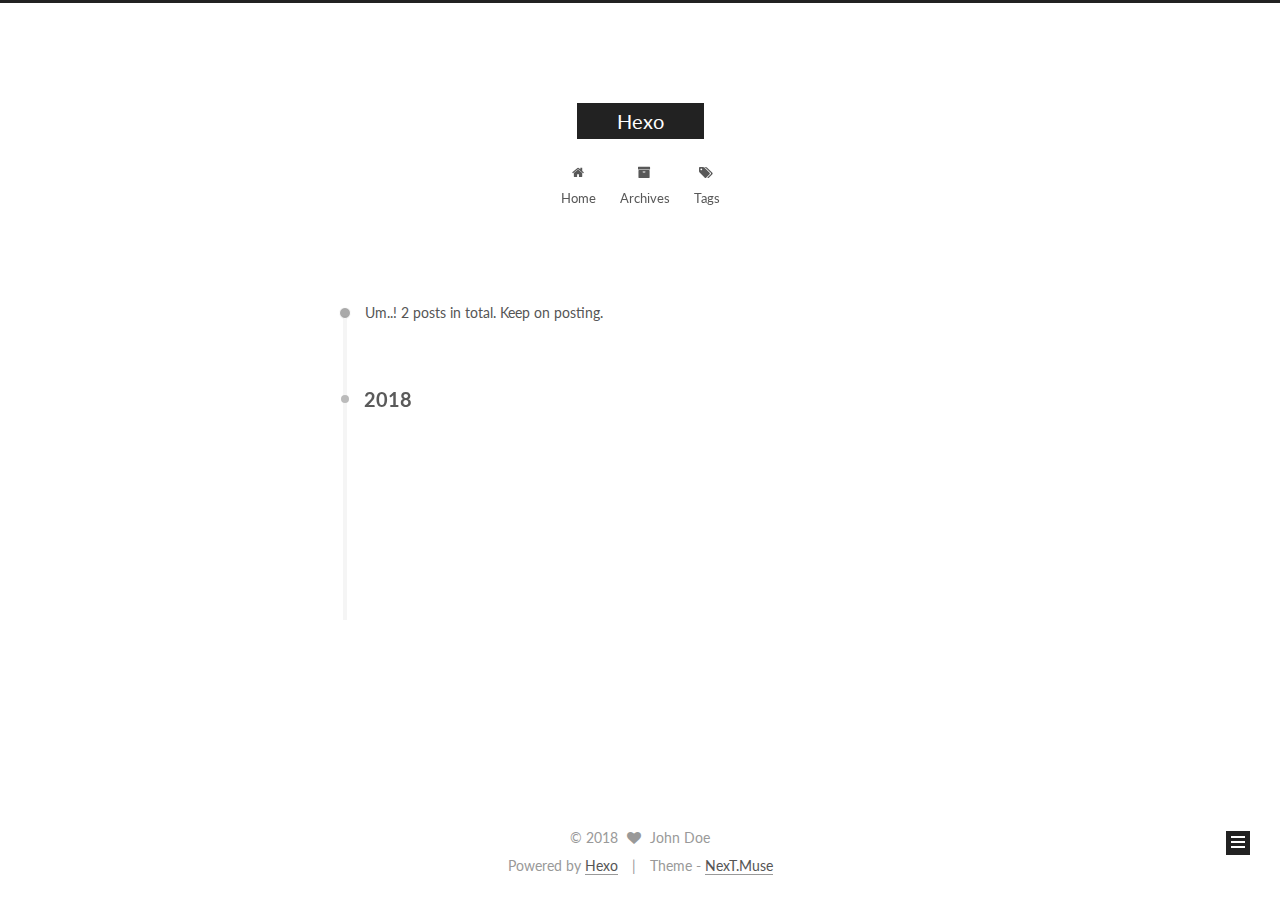
==== archives/index.html @ 07aaca06 "Site updated: 2018-10-29 10:10:51" ====
<!DOCTYPE html>



  


<html class="theme-next muse use-motion" lang="">
<head><meta name="generator" content="Hexo 3.8.0">
  <meta charset="UTF-8">
<meta http-equiv="X-UA-Compatible" content="IE=edge">
<meta name="viewport" content="width=device-width, initial-scale=1, maximum-scale=1">
<meta name="theme-color" content="#222">









<meta http-equiv="Cache-Control" content="no-transform">
<meta http-equiv="Cache-Control" content="no-siteapp">















  
  
  <link href="/lib/fancybox/source/jquery.fancybox.css?v=2.1.5" rel="stylesheet" type="text/css">




  
  
  
  

  
    
    
  

  

  

  

  

  
    
    
    <link href="//fonts.googleapis.com/css?family=Lato:300,300italic,400,400italic,700,700italic&subset=latin,latin-ext" rel="stylesheet" type="text/css">
  






<link href="/lib/font-awesome/css/font-awesome.min.css?v=4.6.2" rel="stylesheet" type="text/css">

<link href="/css/main.css?v=5.1.2" rel="stylesheet" type="text/css">


  <meta name="keywords" content="Hexo, NexT">








  <link rel="shortcut icon" type="image/x-icon" href="/favicon.ico?v=5.1.2">






<meta property="og:type" content="website">
<meta property="og:title" content="Hexo">
<meta property="og:url" content="http://yoursite.com/archives/index.html">
<meta property="og:site_name" content="Hexo">
<meta property="og:locale" content="default">
<meta name="twitter:card" content="summary">
<meta name="twitter:title" content="Hexo">



<script type="text/javascript" id="hexo.configurations">
  var NexT = window.NexT || {};
  var CONFIG = {
    root: '/',
    scheme: 'Muse',
    sidebar: {"position":"left","display":"post","offset":12,"offset_float":12,"b2t":false,"scrollpercent":false,"onmobile":false},
    fancybox: true,
    tabs: true,
    motion: true,
    duoshuo: {
      userId: '0',
      author: 'Author'
    },
    algolia: {
      applicationID: '',
      apiKey: '',
      indexName: '',
      hits: {"per_page":10},
      labels: {"input_placeholder":"Search for Posts","hits_empty":"We didn't find any results for the search: ${query}","hits_stats":"${hits} results found in ${time} ms"}
    }
  };
</script>



  <link rel="canonical" href="http://yoursite.com/archives/">





  <title>Archive | Hexo</title>
  














</head>

<body itemscope="" itemtype="http://schema.org/WebPage" lang="default">

  
  
    
  

  <div class="container sidebar-position-left  page-archive  ">
    <div class="headband"></div>

    <header id="header" class="header" itemscope="" itemtype="http://schema.org/WPHeader">
      <div class="header-inner"><div class="site-brand-wrapper">
  <div class="site-meta ">
    

    <div class="custom-logo-site-title">
      <a href="/" class="brand" rel="start">
        <span class="logo-line-before"><i></i></span>
        <span class="site-title">Hexo</span>
        <span class="logo-line-after"><i></i></span>
      </a>
    </div>
      
        <p class="site-subtitle"></p>
      
  </div>

  <div class="site-nav-toggle">
    <button>
      <span class="btn-bar"></span>
      <span class="btn-bar"></span>
      <span class="btn-bar"></span>
    </button>
  </div>
</div>

<nav class="site-nav">
  

  
    <ul id="menu" class="menu">
      
        
        <li class="menu-item menu-item-home">
          <a href="/" rel="section">
            
              <i class="menu-item-icon fa fa-fw fa-home"></i> <br>
            
            Home
          </a>
        </li>
      
        
        <li class="menu-item menu-item-archives">
          <a href="/archives/" rel="section">
            
              <i class="menu-item-icon fa fa-fw fa-archive"></i> <br>
            
            Archives
          </a>
        </li>
      
        
        <li class="menu-item menu-item-tags">
          <a href="/tags/" rel="section">
            
              <i class="menu-item-icon fa fa-fw fa-tags"></i> <br>
            
            Tags
          </a>
        </li>
      

      
    </ul>
  

  
</nav>



 </div>
    </header>

    <main id="main" class="main">
      <div class="main-inner">
        <div class="content-wrap">
          <div id="content" class="content">
            

  
  
  
  <div class="post-block archive">
    <div id="posts" class="posts-collapse">
      <span class="archive-move-on"></span>

      <span class="archive-page-counter">
        
        
        
          
        
        Um..! 2 posts in total. Keep on posting.
      </span>

      

        
        
        

        
          
          <div class="collection-title">
            <h2 class="archive-year motion-element" id="archive-year-2018">2018</h2>
          </div>
        
        

        

  <article class="post post-type-normal" itemscope="" itemtype="http://schema.org/Article">
    <header class="post-header">

      <h2 class="post-title">
        
            <a class="post-title-link" href="/2018/10/29/第一个博文/" itemprop="url">
              
                <span itemprop="name">第一个博文</span>
              
            </a>
        
      </h2>

      <div class="post-meta">
        <time class="post-time" itemprop="dateCreated" datetime="2018-10-29T10:08:00+08:00" content="2018-10-29">
          10-29
        </time>
      </div>

    </header>
  </article>



      

        
        
        

        
        

        

  <article class="post post-type-normal" itemscope="" itemtype="http://schema.org/Article">
    <header class="post-header">

      <h2 class="post-title">
        
            <a class="post-title-link" href="/2018/10/26/hello-world/" itemprop="url">
              
                <span itemprop="name">Hello World</span>
              
            </a>
        
      </h2>

      <div class="post-meta">
        <time class="post-time" itemprop="dateCreated" datetime="2018-10-26T10:45:13+08:00" content="2018-10-26">
          10-26
        </time>
      </div>

    </header>
  </article>



      

    </div>
  </div>
  
  
  

  



          </div>
          


          

        </div>
        
          
  
  <div class="sidebar-toggle">
    <div class="sidebar-toggle-line-wrap">
      <span class="sidebar-toggle-line sidebar-toggle-line-first"></span>
      <span class="sidebar-toggle-line sidebar-toggle-line-middle"></span>
      <span class="sidebar-toggle-line sidebar-toggle-line-last"></span>
    </div>
  </div>

  <aside id="sidebar" class="sidebar">
    
    <div class="sidebar-inner">

      

      

      <section class="site-overview sidebar-panel sidebar-panel-active">
        <div class="site-author motion-element" itemprop="author" itemscope="" itemtype="http://schema.org/Person">
          <img class="site-author-image" itemprop="image" src="/images/avatar.gif" alt="John Doe">
          <p class="site-author-name" itemprop="name">John Doe</p>
           
              <p class="site-description motion-element" itemprop="description"></p>
          
        </div>
        <nav class="site-state motion-element">

          
            <div class="site-state-item site-state-posts">
              <a href="/archives/">
                <span class="site-state-item-count">2</span>
                <span class="site-state-item-name">posts</span>
              </a>
            </div>
          

          

          

        </nav>

        

        <div class="links-of-author motion-element">
          
        </div>

        
        

        
        

        


      </section>

      

      

    </div>
  </aside>


        
      </div>
    </main>

    <footer id="footer" class="footer">
      <div class="footer-inner">
        <div class="copyright">
  
  &copy; 
  <span itemprop="copyrightYear">2018</span>
  <span class="with-love">
    <i class="fa fa-heart"></i>
  </span>
  <span class="author" itemprop="copyrightHolder">John Doe</span>
</div>


<div class="powered-by">
  Powered by <a class="theme-link" href="https://hexo.io">Hexo</a>
</div>

<div class="theme-info">
  Theme -
  <a class="theme-link" href="https://github.com/iissnan/hexo-theme-next">
    NexT.Muse
  </a>
</div>


        

        
      </div>
    </footer>

    
      <div class="back-to-top">
        <i class="fa fa-arrow-up"></i>
        
      </div>
    

  </div>

  

<script type="text/javascript">
  if (Object.prototype.toString.call(window.Promise) !== '[object Function]') {
    window.Promise = null;
  }
</script>









  












  
  <script type="text/javascript" src="/lib/jquery/index.js?v=2.1.3"></script>

  
  <script type="text/javascript" src="/lib/fastclick/lib/fastclick.min.js?v=1.0.6"></script>

  
  <script type="text/javascript" src="/lib/jquery_lazyload/jquery.lazyload.js?v=1.9.7"></script>

  
  <script type="text/javascript" src="/lib/velocity/velocity.min.js?v=1.2.1"></script>

  
  <script type="text/javascript" src="/lib/velocity/velocity.ui.min.js?v=1.2.1"></script>

  
  <script type="text/javascript" src="/lib/fancybox/source/jquery.fancybox.pack.js?v=2.1.5"></script>


  


  <script type="text/javascript" src="/js/src/utils.js?v=5.1.2"></script>

  <script type="text/javascript" src="/js/src/motion.js?v=5.1.2"></script>



  
  

  
  
    <script type="text/javascript" id="motion.page.archive">
      $('.archive-year').velocity('transition.slideLeftIn');
    </script>
  


  


  <script type="text/javascript" src="/js/src/bootstrap.js?v=5.1.2"></script>



  


  




	





  





  






  





  

  

  

  

  

  

</body>
</html>
---- css/main.css ----
/* normalize.css v3.0.2 | MIT License | git.io/normalize */
html {
  font-family: sans-serif; /* 1 */
  -ms-text-size-adjust: 100%; /* 2 */
  -webkit-text-size-adjust: 100%; /* 2 */
}
body {
  margin: 0;
}
article,
aside,
details,
figcaption,
figure,
footer,
header,
hgroup,
main,
menu,
nav,
section,
summary {
  display: block;
}
audio,
canvas,
progress,
video {
  display: inline-block; /* 1 */
  vertical-align: baseline; /* 2 */
}
audio:not([controls]) {
  display: none;
  height: 0;
}
[hidden],
template {
  display: none;
}
a {
  background-color: transparent;
}
a:active,
a:hover {
  outline: 0;
}
abbr[title] {
  border-bottom: 1px dotted;
}
b,
strong {
  font-weight: bold;
}
dfn {
  font-style: italic;
}
h1 {
  font-size: 2em;
  margin: 0.67em 0;
}
mark {
  background: #ff0;
  color: #000;
}
small {
  font-size: 80%;
}
sub,
sup {
  font-size: 75%;
  line-height: 0;
  position: relative;
  vertical-align: baseline;
}
sup {
  top: -0.5em;
}
sub {
  bottom: -0.25em;
}
img {
  border: 0;
}
svg:not(:root) {
  overflow: hidden;
}
figure {
  margin: 1em 40px;
}
hr {
  -moz-box-sizing: content-box;
  box-sizing: content-box;
  height: 0;
}
pre {
  overflow: auto;
}
code,
kbd,
pre,
samp {
  font-family: monospace, monospace;
  font-size: 1em;
}
button,
input,
optgroup,
select,
textarea {
  color: inherit; /* 1 */
  font: inherit; /* 2 */
  margin: 0; /* 3 */
}
button {
  overflow: visible;
}
button,
select {
  text-transform: none;
}
button,
html input[type="button"],
input[type="reset"],
input[type="submit"] {
  -webkit-appearance: button; /* 2 */
  cursor: pointer; /* 3 */
}
button[disabled],
html input[disabled] {
  cursor: default;
}
button::-moz-focus-inner,
input::-moz-focus-inner {
  border: 0;
  padding: 0;
}
input {
  line-height: normal;
}
input[type="checkbox"],
input[type="radio"] {
  box-sizing: border-box; /* 1 */
  padding: 0; /* 2 */
}
input[type="number"]::-webkit-inner-spin-button,
input[type="number"]::-webkit-outer-spin-button {
  height: auto;
}
input[type="search"] {
  -webkit-appearance: textfield; /* 1 */
  -moz-box-sizing: content-box;
  -webkit-box-sizing: content-box; /* 2 */
  box-sizing: content-box;
}
input[type="search"]::-webkit-search-cancel-button,
input[type="search"]::-webkit-search-decoration {
  -webkit-appearance: none;
}
fieldset {
  border: 1px solid #c0c0c0;
  margin: 0 2px;
  padding: 0.35em 0.625em 0.75em;
}
legend {
  border: 0; /* 1 */
  padding: 0; /* 2 */
}
textarea {
  overflow: auto;
}
optgroup {
  font-weight: bold;
}
table {
  border-collapse: collapse;
  border-spacing: 0;
}
td,
th {
  padding: 0;
}
::selection {
  background: #262a30;
  color: #fff;
}
body {
  position: relative;
  font-family: 'Lato', "PingFang SC", "Microsoft YaHei", sans-serif;
  font-size: 14px;
  line-height: 2;
  color: #555;
  background: #fff;
}
@media (max-width: 767px) {
  body {
    padding-right: 0 !important;
  }
}
@media (min-width: 768px) and (max-width: 991px) {
  body {
    padding-right: 0 !important;
  }
}
@media (min-width: 1600px) {
  body {
    font-size: 16px;
  }
}
h1,
h2,
h3,
h4,
h5,
h6 {
  margin: 0;
  padding: 0;
  font-weight: bold;
  line-height: 1.5;
  font-family: 'Lato', "PingFang SC", "Microsoft YaHei", sans-serif;
}
h2,
h3,
h4,
h5,
h6 {
  margin: 20px 0 15px;
}
h1 {
  font-size: 22px;
}
@media (max-width: 767px) {
  h1 {
    font-size: 18px;
  }
}
h2 {
  font-size: 20px;
}
@media (max-width: 767px) {
  h2 {
    font-size: 16px;
  }
}
h3 {
  font-size: 18px;
}
@media (max-width: 767px) {
  h3 {
    font-size: 14px;
  }
}
h4 {
  font-size: 16px;
}
@media (max-width: 767px) {
  h4 {
    font-size: 12px;
  }
}
h5 {
  font-size: 14px;
}
@media (max-width: 767px) {
  h5 {
    font-size: 10px;
  }
}
h6 {
  font-size: 12px;
}
@media (max-width: 767px) {
  h6 {
    font-size: 8px;
  }
}
p {
  margin: 0 0 20px 0;
}
a {
  color: #555;
  text-decoration: none;
  border-bottom: 1px solid #999;
  word-wrap: break-word;
}
a:hover {
  color: #222;
  border-bottom-color: #222;
}
blockquote {
  margin: 0;
  padding: 0;
}
img {
  display: block;
  margin: auto;
  max-width: 100%;
  height: auto;
}
hr {
  margin: 40px 0;
  height: 3px;
  border: none;
  background-color: #ddd;
  background-image: repeating-linear-gradient(-45deg, #fff, #fff 4px, transparent 4px, transparent 8px);
}
blockquote {
  padding: 0 15px;
  color: #666;
  border-left: 4px solid #ddd;
}
blockquote cite::before {
  content: "-";
  padding: 0 5px;
}
dt {
  font-weight: 700;
}
dd {
  margin: 0;
  padding: 0;
}
.text-left {
  text-align: left;
}
.text-center {
  text-align: center;
}
.text-right {
  text-align: right;
}
.text-justify {
  text-align: justify;
}
.text-nowrap {
  white-space: nowrap;
}
.text-lowercase {
  text-transform: lowercase;
}
.text-uppercase {
  text-transform: uppercase;
}
.text-capitalize {
  text-transform: capitalize;
}
.center-block {
  display: block;
  margin-left: auto;
  margin-right: auto;
}
.clearfix:before,
.clearfix:after {
  content: " ";
  display: table;
}
.clearfix:after {
  clear: both;
}
.pullquote {
  width: 45%;
}
.pullquote.left {
  float: left;
  margin-left: 5px;
  margin-right: 10px;
}
.pullquote.right {
  float: right;
  margin-left: 10px;
  margin-right: 5px;
}
.affix.affix.affix {
  position: fixed;
}
.translation {
  margin-top: -20px;
  font-size: 14px;
  color: #999;
}
.scrollbar-measure {
  width: 100px;
  height: 100px;
  overflow: scroll;
  position: absolute;
  top: -9999px;
}
.use-motion .motion-element {
  opacity: 0;
}
table {
  margin: 20px 0;
  width: 100%;
  border-collapse: collapse;
  border-spacing: 0;
  border: 1px solid #ddd;
  font-size: 14px;
  table-layout: fixed;
  word-wrap: break-all;
}
table>tbody>tr:nth-of-type(odd) {
  background-color: #f9f9f9;
}
table>tbody>tr:hover {
  background-color: #f5f5f5;
}
caption,
th,
td {
  padding: 8px;
  text-align: left;
  vertical-align: middle;
  font-weight: normal;
}
th,
td {
  border-bottom: 3px solid #ddd;
  border-right: 1px solid #eee;
}
th {
  padding-bottom: 10px;
  font-weight: 700;
}
td {
  border-bottom-width: 1px;
}
html,
body {
  height: 100%;
}
.container {
  position: relative;
  min-height: 100%;
}
.header-inner {
  margin: 0 auto;
  padding: 100px 0 70px;
  width: 700px;
}
@media (min-width: 1600px) {
  .container .header-inner {
    width: 900px;
  }
}
.main {
  padding-bottom: 150px;
}
.main-inner {
  margin: 0 auto;
  width: 700px;
}
@media (min-width: 1600px) {
  .container .main-inner {
    width: 900px;
  }
}
.footer {
  position: absolute;
  left: 0;
  bottom: 0;
  width: 100%;
  min-height: 50px;
}
.footer-inner {
  box-sizing: border-box;
  margin: 20px auto;
  width: 700px;
}
@media (min-width: 1600px) {
  .container .footer-inner {
    width: 900px;
  }
}
pre,
.highlight {
  overflow: auto;
  margin: 20px 0;
  padding: 0;
  font-size: 13px;
  color: #4d4d4c;
  background: #f7f7f7;
  line-height: 1.6;
}
pre,
code {
  font-family: consolas, Menlo, "PingFang SC", "Microsoft YaHei", monospace;
}
code {
  padding: 2px 4px;
  word-wrap: break-word;
  color: #555;
  background: #eee;
  border-radius: 3px;
  font-size: 13px;
}
pre code {
  padding: 0;
  color: #4d4d4c;
  background: none;
  text-shadow: none;
}
.highlight {
  border-radius: 1px;
}
.highlight pre {
  border: none;
  margin: 0;
  padding: 10px 0;
}
.highlight table {
  margin: 0;
  width: auto;
  border: none;
}
.highlight td {
  border: none;
  padding: 0;
}
.highlight figcaption {
  font-size: 1em;
  color: #4d4d4c;
  line-height: 1em;
  margin-bottom: 1em;
}
.highlight figcaption:before,
.highlight figcaption:after {
  content: " ";
  display: table;
}
.highlight figcaption:after {
  clear: both;
}
.highlight figcaption a {
  float: right;
  color: #4d4d4c;
}
.highlight figcaption a:hover {
  border-bottom-color: #4d4d4c;
}
.highlight .gutter pre {
  padding-left: 10px;
  padding-right: 10px;
  color: #869194;
  text-align: right;
  background-color: #eff2f3;
}
.highlight .code pre {
  width: 100%;
  padding-left: 10px;
  padding-right: 10px;
  background-color: #f7f7f7;
}
.highlight .line {
  height: 20px;
}
.gutter {
  -webkit-user-select: none;
  -moz-user-select: none;
  -ms-user-select: none;
  user-select: none;
}
.gist table {
  width: auto;
}
.gist table td {
  border: none;
}
pre .deletion {
  background: #fdd;
}
pre .addition {
  background: #dfd;
}
pre .meta {
  color: #8959a8;
}
pre .comment {
  color: #8e908c;
}
pre .variable,
pre .attribute,
pre .tag,
pre .regexp,
pre .ruby .constant,
pre .xml .tag .title,
pre .xml .pi,
pre .xml .doctype,
pre .html .doctype,
pre .css .id,
pre .css .class,
pre .css .pseudo {
  color: #c82829;
}
pre .number,
pre .preprocessor,
pre .built_in,
pre .literal,
pre .params,
pre .constant,
pre .command {
  color: #f5871f;
}
pre .ruby .class .title,
pre .css .rules .attribute,
pre .string,
pre .value,
pre .inheritance,
pre .header,
pre .ruby .symbol,
pre .xml .cdata,
pre .special,
pre .number,
pre .formula {
  color: #718c00;
}
pre .title,
pre .css .hexcolor {
  color: #3e999f;
}
pre .function,
pre .python .decorator,
pre .python .title,
pre .ruby .function .title,
pre .ruby .title .keyword,
pre .perl .sub,
pre .javascript .title,
pre .coffeescript .title {
  color: #4271ae;
}
pre .keyword,
pre .javascript .function {
  color: #8959a8;
}
.full-image.full-image.full-image {
  border: none;
  max-width: 100%;
  width: auto;
  margin: 20px auto;
}
@media (min-width: 992px) {
  .full-image.full-image.full-image {
    max-width: none;
    width: 110%;
    margin: 25px -5%;
  }
}
.blockquote-center,
.page-home .post-type-quote blockquote,
.page-post-detail .post-type-quote blockquote {
  position: relative;
  margin: 40px 0;
  padding: 0;
  border-left: none;
  text-align: center;
}
.blockquote-center::before,
.page-home .post-type-quote blockquote::before,
.page-post-detail .post-type-quote blockquote::before,
.blockquote-center::after,
.page-home .post-type-quote blockquote::after,
.page-post-detail .post-type-quote blockquote::after {
  position: absolute;
  content: ' ';
  display: block;
  width: 100%;
  height: 24px;
  opacity: 0.2;
  background-repeat: no-repeat;
  background-position: 0 -6px;
  background-size: 22px 22px;
}
.blockquote-center::before,
.page-home .post-type-quote blockquote::before,
.page-post-detail .post-type-quote blockquote::before {
  top: -20px;
  background-image: url("../images/quote-l.svg");
  border-top: 1px solid #ccc;
}
.blockquote-center::after,
.page-home .post-type-quote blockquote::after,
.page-post-detail .post-type-quote blockquote::after {
  bottom: -20px;
  background-image: url("../images/quote-r.svg");
  border-bottom: 1px solid #ccc;
  background-position: 100% 8px;
}
.blockquote-center p,
.page-home .post-type-quote blockquote p,
.page-post-detail .post-type-quote blockquote p,
.blockquote-center div,
.page-home .post-type-quote blockquote div,
.page-post-detail .post-type-quote blockquote div {
  text-align: center;
}
.post .post-body .group-picture img {
  box-sizing: border-box;
  padding: 0 3px;
  border: none;
}
.post .group-picture-row {
  overflow: hidden;
  margin-top: 6px;
}
.post .group-picture-row:first-child {
  margin-top: 0;
}
.post .group-picture-column {
  float: left;
}
.page-post-detail .post-body .group-picture-column {
  float: none;
  margin-top: 10px;
  width: auto !important;
}
.page-post-detail .post-body .group-picture-column img {
  margin: 0 auto;
}
.page-archive .group-picture-container {
  overflow: hidden;
}
.page-archive .group-picture-row {
  float: left;
}
.page-archive .group-picture-row:first-child {
  margin-top: 6px;
}
.page-archive .group-picture-column {
  max-width: 150px;
  max-height: 150px;
}
.post-body .note {
  position: relative;
  padding: 15px;
  margin-bottom: 20px;
  border: 1px solid #eee;
  border-left-width: 5px;
  border-radius: 3px;
}
.post-body .note h2,
.post-body .note h3,
.post-body .note h4,
.post-body .note h5,
.post-body .note h6 {
  margin-top: 0;
  margin-bottom: 0;
  border-bottom: initial;
  padding-top: 0 !important;
}
.post-body .note p:first-child,
.post-body .note ul:first-child,
.post-body .note ol:first-child,
.post-body .note table:first-child,
.post-body .note pre:first-child,
.post-body .note blockquote:first-child {
  margin-top: 0;
}
.post-body .note p:last-child,
.post-body .note ul:last-child,
.post-body .note ol:last-child,
.post-body .note table:last-child,
.post-body .note pre:last-child,
.post-body .note blockquote:last-child {
  margin-bottom: 0;
}
.post-body .note.default {
  border-left-color: #777;
}
.post-body .note.default h2,
.post-body .note.default h3,
.post-body .note.default h4,
.post-body .note.default h5,
.post-body .note.default h6 {
  color: #777;
}
.post-body .note.primary {
  border-left-color: #6f42c1;
}
.post-body .note.primary h2,
.post-body .note.primary h3,
.post-body .note.primary h4,
.post-body .note.primary h5,
.post-body .note.primary h6 {
  color: #6f42c1;
}
.post-body .note.info {
  border-left-color: #428bca;
}
.post-body .note.info h2,
.post-body .note.info h3,
.post-body .note.info h4,
.post-body .note.info h5,
.post-body .note.info h6 {
  color: #428bca;
}
.post-body .note.success {
  border-left-color: #5cb85c;
}
.post-body .note.success h2,
.post-body .note.success h3,
.post-body .note.success h4,
.post-body .note.success h5,
.post-body .note.success h6 {
  color: #5cb85c;
}
.post-body .note.warning {
  border-left-color: #f0ad4e;
}
.post-body .note.warning h2,
.post-body .note.warning h3,
.post-body .note.warning h4,
.post-body .note.warning h5,
.post-body .note.warning h6 {
  color: #f0ad4e;
}
.post-body .note.danger {
  border-left-color: #d9534f;
}
.post-body .note.danger h2,
.post-body .note.danger h3,
.post-body .note.danger h4,
.post-body .note.danger h5,
.post-body .note.danger h6 {
  color: #d9534f;
}
.post-body .label {
  display: inline;
  padding: 0 2px;
  white-space: nowrap;
}
.post-body .label.default {
  background-color: #f0f0f0;
}
.post-body .label.primary {
  background-color: #efe6f7;
}
.post-body .label.info {
  background-color: #e5f2f8;
}
.post-body .label.success {
  background-color: #e7f4e9;
}
.post-body .label.warning {
  background-color: #fcf6e1;
}
.post-body .label.danger {
  background-color: #fae8eb;
}
.post-body .tabs {
  position: relative;
  display: block;
  margin-bottom: 20px;
  padding-top: 10px;
}
.post-body .tabs ul.nav-tabs {
  margin: 0;
  padding: 0;
  display: flex;
  margin-bottom: -1px;
}
@media (max-width: 413px) {
  .post-body .tabs ul.nav-tabs {
    display: block;
    margin-bottom: 5px;
  }
}
.post-body .tabs ul.nav-tabs li.tab {
  list-style-type: none !important;
  margin: 0 0.25em 0 0;
  border-top: 3px solid transparent;
  border-left: 1px solid transparent;
  border-right: 1px solid transparent;
}
@media (max-width: 413px) {
  .post-body .tabs ul.nav-tabs li.tab {
    margin: initial;
    border-top: 1px solid transparent;
    border-left: 3px solid transparent;
    border-right: 1px solid transparent;
    border-bottom: 1px solid transparent;
  }
}
.post-body .tabs ul.nav-tabs li.tab a {
  outline: 0;
  border-bottom: initial;
  display: block;
  line-height: 1.8em;
  padding: 0.25em 0.75em;
  transition-duration: 0.2s;
  transition-timing-function: ease-out;
  transition-delay: 0s;
}
.post-body .tabs ul.nav-tabs li.tab a i {
  width: 1.285714285714286em;
}
.post-body .tabs ul.nav-tabs li.tab.active {
  border-top: 3px solid #fc6423;
  border-left: 1px solid #ddd;
  border-right: 1px solid #ddd;
  background-color: #fff;
}
@media (max-width: 413px) {
  .post-body .tabs ul.nav-tabs li.tab.active {
    border-top: 1px solid #ddd;
    border-left: 3px solid #fc6423;
    border-right: 1px solid #ddd;
    border-bottom: 1px solid #ddd;
  }
}
.post-body .tabs ul.nav-tabs li.tab.active a {
  cursor: default;
  color: #555;
}
.post-body .tabs .tab-content {
  background-color: #fff;
}
.post-body .tabs .tab-content .tab-pane {
  border: 1px solid #ddd;
  padding: 20px 20px 0 20px;
}
.post-body .tabs .tab-content .tab-pane:not(.active) {
  display: none !important;
}
.post-body .tabs .tab-content .tab-pane.active {
  display: block !important;
}
.btn {
  display: inline-block;
  padding: 0 20px;
  font-size: 14px;
  color: #fff;
  background: #222;
  border: 2px solid #222;
  text-decoration: none;
  border-radius: 0;
  transition-property: background-color;
  transition-duration: 0.2s;
  transition-timing-function: ease-in-out;
  transition-delay: 0s;
}
.btn:hover,
.post-button .btn:hover {
  border-color: #222;
  color: #222;
  background: #fff;
}
.btn-bar {
  display: block;
  width: 22px;
  height: 2px;
  background: #555;
  border-radius: 1px;
}
.btn-bar+.btn-bar {
  margin-top: 4px;
}
.pagination {
  margin: 120px 0 40px;
  text-align: center;
  border-top: 1px solid #eee;
}
.page-number-basic,
.pagination .prev,
.pagination .next,
.pagination .page-number,
.pagination .space {
  display: inline-block;
  position: relative;
  top: -1px;
  margin: 0 10px;
  padding: 0 10px;
  line-height: 30px;
}
@media (max-width: 767px) {
  .page-number-basic,
  .pagination .prev,
  .pagination .next,
  .pagination .page-number,
  .pagination .space {
    margin: 0 5px;
  }
}
.pagination .prev,
.pagination .next,
.pagination .page-number {
  border-bottom: 0;
  border-top: 1px solid #eee;
  transition-property: border-color;
  transition-duration: 0.2s;
  transition-timing-function: ease-in-out;
  transition-delay: 0s;
}
.pagination .prev:hover,
.pagination .next:hover,
.pagination .page-number:hover {
  border-top-color: #222;
}
.pagination .space {
  padding: 0;
  margin: 0;
}
.pagination .prev {
  margin-left: 0;
}
.pagination .next {
  margin-right: 0;
}
.pagination .page-number.current {
  color: #fff;
  background: #ccc;
  border-top-color: #ccc;
}
@media (max-width: 767px) {
  .pagination {
    border-top: none;
  }
  .pagination .prev,
  .pagination .next,
  .pagination .page-number {
    margin-bottom: 10px;
    border-top: 0;
    border-bottom: 1px solid #eee;
  }
  .pagination .prev:hover,
  .pagination .next:hover,
  .pagination .page-number:hover {
    border-bottom-color: #222;
  }
}
.comments {
  margin: 60px 20px 0;
}
.tag-cloud {
  text-align: center;
}
.tag-cloud a {
  display: inline-block;
  margin: 10px;
}
.back-to-top {
  box-sizing: border-box;
  position: fixed;
  bottom: -100px;
  right: 30px;
  z-index: 1050;
  padding: 0 6px;
  width: 24px;
  background: #222;
  font-size: 12px;
  opacity: 1;
  color: #fff;
  cursor: pointer;
  text-align: center;
  -webkit-transform: translateZ(0);
  transition-property: bottom;
  transition-duration: 0.2s;
  transition-timing-function: ease-in-out;
  transition-delay: 0s;
}
@media (min-width: 768px) and (max-width: 991px) {
  .back-to-top {
    display: none !important;
  }
}
@media (max-width: 767px) {
  .back-to-top {
    display: none !important;
  }
}
.back-to-top.back-to-top-on {
  bottom: 19px;
}
.header {
  background: transparent;
}
.header-inner {
  position: relative;
}
.headband {
  height: 3px;
  background: #222;
}
.site-meta {
  margin: 0;
  text-align: center;
}
@media (max-width: 767px) {
  .site-meta {
    text-align: center;
  }
}
.brand {
  position: relative;
  display: inline-block;
  padding: 0 40px;
  color: #fff;
  background: #222;
  border-bottom: none;
}
.brand:hover {
  color: #fff;
}
.logo {
  display: inline-block;
  margin-right: 5px;
  line-height: 36px;
  vertical-align: top;
}
.site-title {
  display: inline-block;
  vertical-align: top;
  line-height: 36px;
  font-size: 20px;
  font-weight: normal;
  font-family: 'Lato', "PingFang SC", "Microsoft YaHei", sans-serif;
}
.site-subtitle {
  margin-top: 10px;
  font-size: 13px;
  color: #999;
}
.use-motion .brand {
  opacity: 0;
}
.use-motion .logo,
.use-motion .site-title,
.use-motion .site-subtitle {
  opacity: 0;
  position: relative;
  top: -10px;
}
.site-nav-toggle {
  display: none;
  position: absolute;
  top: 10px;
  left: 10px;
}
@media (max-width: 767px) {
  .site-nav-toggle {
    display: block;
  }
}
.site-nav-toggle button {
  margin-top: 2px;
  padding: 9px 10px;
  background: transparent;
  border: none;
}
@media (max-width: 767px) {
  .site-nav {
    display: none;
    margin: 0 -10px;
    padding: 0 10px;
    clear: both;
    border-top: 1px solid #ddd;
  }
}
@media (min-width: 768px) and (max-width: 991px) {
  .site-nav {
    display: block !important;
  }
}
@media (min-width: 992px) {
  .site-nav {
    display: block !important;
  }
}
.menu {
  margin-top: 20px;
  padding-left: 0;
  text-align: center;
}
.menu .menu-item {
  display: inline-block;
  margin: 0 10px;
  list-style: none;
}
@media screen and (max-width: 767px) {
  .menu .menu-item {
    margin-top: 10px;
  }
}
.menu .menu-item a {
  display: block;
  font-size: 13px;
  line-height: inherit;
  border-bottom: 1px solid transparent;
  transition-property: border-color;
  transition-duration: 0.2s;
  transition-timing-function: ease-in-out;
  transition-delay: 0s;
}
.menu .menu-item a:hover {
  border-bottom-color: #222;
}
.menu .menu-item .fa {
  margin-right: 5px;
}
.use-motion .menu-item {
  opacity: 0;
}
.post-body {
  font-family: 'Lato', "PingFang SC", "Microsoft YaHei", sans-serif;
}
@media (max-width: 767px) {
  .post-body {
    word-break: break-word;
  }
}
.post-body .fancybox img {
  display: block !important;
  margin: 0 auto;
  cursor: pointer;
  cursor: zoom-in;
  cursor: -webkit-zoom-in;
}
.post-body .image-caption,
.post-body .figure .caption {
  margin: 10px auto 15px;
  text-align: center;
  font-size: 14px;
  color: #999;
  font-weight: bold;
  line-height: 1;
}
.post-sticky-flag {
  display: inline-block;
  font-size: 16px;
  -ms-transform: rotate(30deg);
  -webkit-transform: rotate(30deg);
  -moz-transform: rotate(30deg);
  -ms-transform: rotate(30deg);
  -o-transform: rotate(30deg);
  transform: rotate(30deg);
}
.posts-expand {
  padding-top: 40px;
}
@media (max-width: 767px) {
  .posts-expand {
    margin: 0 20px;
  }
  .post-body pre {
    padding: 10px;
  }
  .post-body pre .gutter pre {
    padding-right: 10px;
  }
  .post-body .highlight {
    margin-left: 0px;
    margin-right: 0px;
    padding: 0;
  }
  .post-body .highlight .gutter pre {
    padding-right: 10px;
  }
}
@media (min-width: 992px) {
  .posts-expand .post-body {
    text-align: justify;
  }
}
.posts-expand .post-body h2,
.posts-expand .post-body h3,
.posts-expand .post-body h4,
.posts-expand .post-body h5,
.posts-expand .post-body h6 {
  padding-top: 10px;
}
.posts-expand .post-body h2 .header-anchor,
.posts-expand .post-body h3 .header-anchor,
.posts-expand .post-body h4 .header-anchor,
.posts-expand .post-body h5 .header-anchor,
.posts-expand .post-body h6 .header-anchor {
  float: right;
  margin-left: 10px;
  color: #ccc;
  border-bottom-style: none;
  visibility: hidden;
}
.posts-expand .post-body h2 .header-anchor:hover,
.posts-expand .post-body h3 .header-anchor:hover,
.posts-expand .post-body h4 .header-anchor:hover,
.posts-expand .post-body h5 .header-anchor:hover,
.posts-expand .post-body h6 .header-anchor:hover {
  color: inherit;
}
.posts-expand .post-body h2:hover .header-anchor,
.posts-expand .post-body h3:hover .header-anchor,
.posts-expand .post-body h4:hover .header-anchor,
.posts-expand .post-body h5:hover .header-anchor,
.posts-expand .post-body h6:hover .header-anchor {
  visibility: visible;
}
.posts-expand .post-body ul li {
  list-style: circle;
}
.posts-expand .post-body img {
  box-sizing: border-box;
  margin: auto;
  padding: 3px;
  border: 1px solid #ddd;
}
.posts-expand .fancybox img {
  margin: 0 auto;
}
@media (max-width: 767px) {
  .posts-collapse {
    margin: 0 20px;
  }
  .posts-collapse .post-title,
  .posts-collapse .post-meta {
    display: block;
    width: auto;
    text-align: left;
  }
}
.posts-collapse {
  position: relative;
  z-index: 1010;
  margin-left: 55px;
}
.posts-collapse::after {
  content: " ";
  position: absolute;
  top: 20px;
  left: 0;
  margin-left: -2px;
  width: 4px;
  height: 100%;
  background: #f5f5f5;
  z-index: -1;
}
@media (max-width: 767px) {
  .posts-collapse {
    margin: 0 20px;
  }
}
.posts-collapse .collection-title {
  position: relative;
  margin: 60px 0;
}
.posts-collapse .collection-title h1,
.posts-collapse .collection-title h2 {
  margin-left: 20px;
}
.posts-collapse .collection-title small {
  color: #bbb;
  margin-left: 5px;
}
.posts-collapse .collection-title::before {
  content: " ";
  position: absolute;
  left: 0;
  top: 50%;
  margin-left: -4px;
  margin-top: -4px;
  width: 8px;
  height: 8px;
  background: #bbb;
  border-radius: 50%;
}
.posts-collapse .post {
  margin: 30px 0;
}
.posts-collapse .post-header {
  position: relative;
  transition-duration: 0.2s;
  transition-timing-function: ease-in-out;
  transition-delay: 0s;
  transition-property: border;
  border-bottom: 1px dashed #ccc;
}
.posts-collapse .post-header::before {
  content: " ";
  position: absolute;
  left: 0;
  top: 12px;
  width: 6px;
  height: 6px;
  margin-left: -4px;
  background: #bbb;
  border-radius: 50%;
  border: 1px solid #fff;
  transition-duration: 0.2s;
  transition-timing-function: ease-in-out;
  transition-delay: 0s;
  transition-property: background;
}
.posts-collapse .post-header:hover {
  border-bottom-color: #666;
}
.posts-collapse .post-header:hover::before {
  background: #222;
}
.posts-collapse .post-meta {
  position: absolute;
  font-size: 12px;
  left: 20px;
  top: 5px;
}
.posts-collapse .post-comments-count {
  display: none;
}
.posts-collapse .post-title {
  margin-left: 60px;
  font-size: 16px;
  font-weight: normal;
  line-height: inherit;
}
.posts-collapse .post-title::after {
  margin-left: 3px;
  opacity: 0.6;
}
.posts-collapse .post-title a {
  color: #666;
  border-bottom: none;
}
.page-home .post-type-quote .post-header,
.page-post-detail .post-type-quote .post-header,
.page-home .post-type-quote .post-tags,
.page-post-detail .post-type-quote .post-tags {
  display: none;
}
.posts-expand .post-title {
  font-size: 26px;
  text-align: center;
  word-break: break-word;
  font-weight: 400;
}
@media (max-width: 767px) {
  .posts-expand .post-title {
    font-size: 22px;
  }
}
.posts-expand .post-title-link {
  display: inline-block;
  position: relative;
  color: #555;
  border-bottom: none;
  line-height: 1.2;
  vertical-align: top;
}
.posts-expand .post-title-link::before {
  content: "";
  position: absolute;
  width: 100%;
  height: 2px;
  bottom: 0;
  left: 0;
  background-color: #000;
  visibility: hidden;
  -webkit-transform: scaleX(0);
  -moz-transform: scaleX(0);
  -ms-transform: scaleX(0);
  -o-transform: scaleX(0);
  transform: scaleX(0);
  transition-duration: 0.2s;
  transition-timing-function: ease-in-out;
  transition-delay: 0s;
}
.posts-expand .post-title-link:hover::before {
  visibility: visible;
  -webkit-transform: scaleX(1);
  -moz-transform: scaleX(1);
  -ms-transform: scaleX(1);
  -o-transform: scaleX(1);
  transform: scaleX(1);
}
.posts-expand .post-title-link .fa {
  font-size: 16px;
}
.posts-expand .post-meta {
  margin: 3px 0 60px 0;
  color: #999;
  font-family: 'Lato', "PingFang SC", "Microsoft YaHei", sans-serif;
  font-size: 12px;
  text-align: center;
}
.posts-expand .post-meta .post-category-list {
  display: inline-block;
  margin: 0;
  padding: 3px;
}
.posts-expand .post-meta .post-category-list-link {
  color: #999;
}
.posts-expand .post-meta .post-description {
  font-size: 14px;
  margin-top: 2px;
}
.post-wordcount {
  display: inline-block;
}
.post-meta-divider {
  margin: 0 0.5em;
}
.post-meta-item-icon {
  margin-right: 3px;
}
@media (min-width: 768px) and (max-width: 991px) {
  .post-meta-item-icon {
    display: inline-block;
  }
}
@media (max-width: 767px) {
  .post-meta-item-icon {
    display: inline-block;
  }
}
@media (min-width: 768px) and (max-width: 991px) {
  .post-meta-item-text {
    display: none;
  }
}
@media (max-width: 767px) {
  .post-meta-item-text {
    display: none;
  }
}
@media (max-width: 767px) {
  .posts-expand .post-comments-count {
    display: none;
  }
}
.post-button {
  margin-top: 50px;
}
.post-button .btn {
  color: #fff;
  font-size: 14px;
  background: #222;
  border-radius: 0;
  line-height: 2;
  margin: 0 4px 8px 4px;
}
.post-button .fa-fw {
  width: 1.285714285714286em;
  text-align: left;
}
.posts-expand .post-tags {
  margin-top: 40px;
  text-align: center;
}
.posts-expand .post-tags a {
  display: inline-block;
  margin-right: 10px;
  font-size: 13px;
}
.post-nav {
  display: table;
  margin-top: 15px;
  width: 100%;
  border-top: 1px solid #eee;
}
.post-nav-divider {
  display: table-cell;
  width: 10%;
}
.post-nav-item {
  display: table-cell;
  padding: 10px 0 0 0;
  width: 45%;
  vertical-align: top;
}
.post-nav-item a {
  position: relative;
  display: block;
  line-height: 25px;
  font-size: 14px;
  color: #555;
  border-bottom: none;
}
.post-nav-item a:hover {
  color: #222;
  border-bottom: none;
}
.post-nav-item a:active {
  top: 2px;
}
.post-nav-item .fa {
  position: absolute;
  top: 8px;
  left: 0;
  font-size: 12px;
}
.post-nav-next a {
  padding-left: 15px;
}
.post-nav-prev {
  text-align: right;
}
.post-nav-prev a {
  padding-right: 15px;
}
.post-nav-prev .fa {
  right: 0;
  left: auto;
}
.posts-expand .post-eof {
  display: block;
  margin: 80px auto 60px;
  width: 8%;
  height: 1px;
  background: #ccc;
  text-align: center;
}
.post:last-child .post-eof.post-eof.post-eof {
  display: none;
}
.post-gallery {
  display: table;
  table-layout: fixed;
  width: 100%;
  border-collapse: separate;
}
.post-gallery-row {
  display: table-row;
}
.post-gallery .post-gallery-img {
  display: table-cell;
  text-align: center;
  vertical-align: middle;
  border: none;
}
.post-gallery .post-gallery-img img {
  max-width: 100%;
  max-height: 100%;
  border: none;
}
.fancybox-close,
.fancybox-close:hover {
  border: none;
}
.rtl.post-body p,
.rtl.post-body a,
.rtl.post-body h1,
.rtl.post-body h2,
.rtl.post-body h3,
.rtl.post-body h4,
.rtl.post-body h5,
.rtl.post-body h6,
.rtl.post-body li,
.rtl.post-body ul,
.rtl.post-body ol {
  direction: rtl;
  font-family: UKIJ Ekran;
}
.rtl.post-title {
  font-family: UKIJ Ekran;
}
.sidebar {
  position: fixed;
  right: 0;
  top: 0;
  bottom: 0;
  width: 0;
  z-index: 1040;
  box-shadow: inset 0 2px 6px #000;
  background: #222;
  -webkit-transform: translateZ(0);
}
.sidebar a {
  color: #999;
  border-bottom-color: #555;
}
.sidebar a:hover {
  color: #eee;
}
@media (min-width: 768px) and (max-width: 991px) {
  .sidebar {
    display: none !important;
  }
}
@media (max-width: 767px) {
  .sidebar {
    display: none !important;
  }
}
.sidebar-inner {
  position: relative;
  padding: 20px 10px;
  color: #999;
  text-align: center;
}
.sidebar-toggle {
  position: fixed;
  right: 30px;
  bottom: 45px;
  width: 14px;
  height: 14px;
  padding: 5px;
  background: #222;
  line-height: 0;
  z-index: 1050;
  cursor: pointer;
  -webkit-transform: translateZ(0);
}
@media (min-width: 768px) and (max-width: 991px) {
  .sidebar-toggle {
    display: none !important;
  }
}
@media (max-width: 767px) {
  .sidebar-toggle {
    display: none !important;
  }
}
.sidebar-toggle-line {
  position: relative;
  display: inline-block;
  vertical-align: top;
  height: 2px;
  width: 100%;
  background: #fff;
  margin-top: 3px;
}
.sidebar-toggle-line:first-child {
  margin-top: 0;
}
.site-author-image {
  display: block;
  margin: 0 auto;
  padding: 2px;
  max-width: 96px;
  height: auto;
  border: 2px solid #333;
}
.site-author-name {
  margin: 5px 0 0;
  text-align: center;
  color: #f5f5f5;
  font-weight: normal;
}
.site-description {
  margin-top: 5px;
  text-align: center;
  font-size: 14px;
  color: #999;
}
.site-state {
  overflow: hidden;
  line-height: 1.4;
  white-space: nowrap;
  text-align: center;
}
.site-state-item {
  display: inline-block;
  padding: 0 15px;
  border-left: 1px solid #333;
}
.site-state-item:first-child {
  border-left: none;
}
.site-state-item a {
  border-bottom: none;
}
.site-state-item-count {
  display: block;
  text-align: center;
  color: inherit;
  font-weight: 600;
  font-size: 18px;
}
.site-state-item-name {
  font-size: 13px;
  color: inherit;
}
.feed-link {
  margin-top: 20px;
}
.feed-link a {
  display: inline-block;
  padding: 0 15px;
  color: #fc6423;
  border: 1px solid #fc6423;
  border-radius: 4px;
}
.feed-link a i {
  color: #fc6423;
  font-size: 14px;
}
.feed-link a:hover {
  color: #fff;
  background: #fc6423;
}
.feed-link a:hover i {
  color: #fff;
}
.links-of-author {
  margin-top: 20px;
  display: flex;
  flex-wrap: wrap;
  justify-content: center;
}
.links-of-author a {
  display: inline-block;
  vertical-align: middle;
  margin-right: 10px;
  margin-bottom: 10px;
  border-bottom-color: #555;
  font-size: 13px;
}
.links-of-author a:before {
  display: inline-block;
  vertical-align: middle;
  margin-right: 3px;
  content: " ";
  width: 4px;
  height: 4px;
  border-radius: 50%;
  background: #0b8cff;
}
.links-of-blogroll {
  font-size: 13px;
}
.links-of-blogroll-title {
  margin-top: 20px;
  font-size: 14px;
  font-weight: 600;
}
.links-of-blogroll-list {
  margin: 0;
  padding: 0;
  list-style: none;
}
.links-of-blogroll-item {
  padding: 2px 10px;
}
.sidebar-nav {
  margin: 0 0 20px;
  padding-left: 0;
}
.sidebar-nav li {
  display: inline-block;
  cursor: pointer;
  border-bottom: 1px solid transparent;
  font-size: 14px;
  color: #555;
}
.sidebar-nav li:hover {
  color: #f5f5f5;
}
.page-post-detail .sidebar-nav-toc {
  padding: 0 5px;
}
.page-post-detail .sidebar-nav-overview {
  margin-left: 10px;
}
.sidebar-nav .sidebar-nav-active {
  color: #87daff;
  border-bottom-color: #87daff;
}
.sidebar-nav .sidebar-nav-active:hover {
  color: #87daff;
}
.sidebar-panel {
  display: none;
}
.sidebar-panel-active {
  display: block;
}
.post-toc-empty {
  font-size: 14px;
  color: #666;
}
.post-toc-wrap {
  overflow: hidden;
}
.post-toc {
  overflow: auto;
}
.post-toc ol {
  margin: 0;
  padding: 0 2px 5px 10px;
  text-align: left;
  list-style: none;
  font-size: 14px;
}
.post-toc ol > ol {
  padding-left: 0;
}
.post-toc ol a {
  transition-duration: 0.2s;
  transition-timing-function: ease-in-out;
  transition-delay: 0s;
  transition-property: all;
  color: #999;
  border-bottom-color: #555;
}
.post-toc ol a:hover {
  color: #ccc;
  border-bottom-color: #ccc;
}
.post-toc .nav-item {
  overflow: hidden;
  text-overflow: ellipsis;
  white-space: nowrap;
  line-height: 1.8;
}
.post-toc .nav .nav-child {
  display: none;
}
.post-toc .nav .active > .nav-child {
  display: block;
}
.post-toc .nav .active-current > .nav-child {
  display: block;
}
.post-toc .nav .active-current > .nav-child > .nav-item {
  display: block;
}
.post-toc .nav .active > a {
  color: #87daff;
  border-bottom-color: #87daff;
}
.post-toc .nav .active-current > a {
  color: #87daff;
}
.post-toc .nav .active-current > a:hover {
  color: #87daff;
}
.footer {
  font-size: 14px;
  color: #999;
}
.footer img {
  border: none;
}
.footer-inner {
  text-align: center;
}
.with-love {
  display: inline-block;
  margin: 0 5px;
}
.powered-by,
.theme-info {
  display: inline-block;
}
.powered-by {
  margin-right: 10px;
}
.powered-by::after {
  content: "|";
  padding-left: 10px;
}
.cc-license {
  margin-top: 10px;
  text-align: center;
}
.cc-license .cc-opacity {
  opacity: 0.7;
  border-bottom: none;
}
.cc-license .cc-opacity:hover {
  opacity: 0.9;
}
.cc-license img {
  display: inline-block;
}
.theme-next #ds-thread #ds-reset {
  color: #555;
}
.theme-next #ds-thread #ds-reset .ds-replybox {
  margin-bottom: 30px;
}
.theme-next #ds-thread #ds-reset .ds-replybox .ds-avatar,
.theme-next #ds-reset .ds-avatar img {
  box-shadow: none;
}
.theme-next #ds-thread #ds-reset .ds-textarea-wrapper {
  border-color: #c7d4e1;
  background: none;
  border-top-right-radius: 3px;
  border-top-left-radius: 3px;
}
.theme-next #ds-thread #ds-reset .ds-textarea-wrapper textarea {
  height: 60px;
}
.theme-next #ds-reset .ds-rounded-top {
  border-radius: 0;
}
.theme-next #ds-thread #ds-reset .ds-post-toolbar {
  box-sizing: border-box;
  border: 1px solid #c7d4e1;
  background: #f6f8fa;
}
.theme-next #ds-thread #ds-reset .ds-post-options {
  height: 40px;
  border: none;
  background: none;
}
.theme-next #ds-thread #ds-reset .ds-toolbar-buttons {
  top: 11px;
}
.theme-next #ds-thread #ds-reset .ds-sync {
  top: 5px;
}
.theme-next #ds-thread #ds-reset .ds-post-button {
  top: 4px;
  right: 5px;
  width: 90px;
  height: 30px;
  border: 1px solid #c5ced7;
  border-radius: 3px;
  background-image: linear-gradient(#fbfbfc, #f5f7f9);
  color: #60676d;
}
.theme-next #ds-thread #ds-reset .ds-post-button:hover {
  background-position: 0 -30px;
  color: #60676d;
}
.theme-next #ds-thread #ds-reset .ds-comments-info {
  padding: 10px 0;
}
.theme-next #ds-thread #ds-reset .ds-sort {
  display: none;
}
.theme-next #ds-thread #ds-reset li.ds-tab a.ds-current {
  border: none;
  background: #f6f8fa;
  color: #60676d;
}
.theme-next #ds-thread #ds-reset li.ds-tab a.ds-current:hover {
  background-color: #e9f0f7;
  color: #60676d;
}
.theme-next #ds-thread #ds-reset li.ds-tab a {
  border-radius: 2px;
  padding: 5px;
}
.theme-next #ds-thread #ds-reset .ds-login-buttons p {
  color: #999;
  line-height: 36px;
}
.theme-next #ds-thread #ds-reset .ds-login-buttons .ds-service-list li {
  height: 28px;
}
.theme-next #ds-thread #ds-reset .ds-service-list a {
  background: none;
  padding: 5px;
  border: 1px solid;
  border-radius: 3px;
  text-align: center;
}
.theme-next #ds-thread #ds-reset .ds-service-list a:hover {
  color: #fff;
  background: #666;
}
.theme-next #ds-thread #ds-reset .ds-service-list .ds-weibo {
  color: #fc9b00;
  border-color: #fc9b00;
}
.theme-next #ds-thread #ds-reset .ds-service-list .ds-weibo:hover {
  background: #fc9b00;
}
.theme-next #ds-thread #ds-reset .ds-service-list .ds-qq {
  color: #60a3ec;
  border-color: #60a3ec;
}
.theme-next #ds-thread #ds-reset .ds-service-list .ds-qq:hover {
  background: #60a3ec;
}
.theme-next #ds-thread #ds-reset .ds-service-list .ds-renren {
  color: #2e7ac4;
  border-color: #2e7ac4;
}
.theme-next #ds-thread #ds-reset .ds-service-list .ds-renren:hover {
  background: #2e7ac4;
}
.theme-next #ds-thread #ds-reset .ds-service-list .ds-douban {
  color: #37994c;
  border-color: #37994c;
}
.theme-next #ds-thread #ds-reset .ds-service-list .ds-douban:hover {
  background: #37994c;
}
.theme-next #ds-thread #ds-reset .ds-service-list .ds-kaixin {
  color: #fef20d;
  border-color: #fef20d;
}
.theme-next #ds-thread #ds-reset .ds-service-list .ds-kaixin:hover {
  background: #fef20d;
}
.theme-next #ds-thread #ds-reset .ds-service-list .ds-netease {
  color: #f00;
  border-color: #f00;
}
.theme-next #ds-thread #ds-reset .ds-service-list .ds-netease:hover {
  background: #f00;
}
.theme-next #ds-thread #ds-reset .ds-service-list .ds-sohu {
  color: #ffcb05;
  border-color: #ffcb05;
}
.theme-next #ds-thread #ds-reset .ds-service-list .ds-sohu:hover {
  background: #ffcb05;
}
.theme-next #ds-thread #ds-reset .ds-service-list .ds-baidu {
  color: #2831e0;
  border-color: #2831e0;
}
.theme-next #ds-thread #ds-reset .ds-service-list .ds-baidu:hover {
  background: #2831e0;
}
.theme-next #ds-thread #ds-reset .ds-service-list .ds-google {
  color: #166bec;
  border-color: #166bec;
}
.theme-next #ds-thread #ds-reset .ds-service-list .ds-google:hover {
  background: #166bec;
}
.theme-next #ds-thread #ds-reset .ds-service-list .ds-weixin {
  color: #00ce0d;
  border-color: #00ce0d;
}
.theme-next #ds-thread #ds-reset .ds-service-list .ds-weixin:hover {
  background: #00ce0d;
}
.theme-next #ds-thread #ds-reset .ds-service-list .ds-more-services {
  border: none;
}
.theme-next #ds-thread #ds-reset .ds-service-list .ds-more-services:hover {
  background: none;
}
.theme-next #ds-reset .duoshuo-ua-admin {
  display: inline-block;
  color: #f00;
}
.theme-next #ds-reset .duoshuo-ua-platform,
.theme-next #ds-reset .duoshuo-ua-browser {
  color: #ccc;
}
.theme-next #ds-reset .duoshuo-ua-platform .fa,
.theme-next #ds-reset .duoshuo-ua-browser .fa {
  display: inline-block;
  margin-right: 3px;
}
.theme-next #ds-reset .duoshuo-ua-separator {
  display: inline-block;
  margin-left: 5px;
}
.theme-next .this_ua {
  background-color: #ccc !important;
  border-radius: 4px;
  padding: 0 5px !important;
  margin: 1px 1px !important;
  border: 1px solid #bbb !important;
  color: #fff;
  display: inline-block !important;
}
.theme-next .this_ua.admin {
  background-color: #d9534f !important;
  border-color: #d9534f !important;
}
.theme-next .this_ua.platform.iOS,
.theme-next .this_ua.platform.Mac,
.theme-next .this_ua.platform.Windows {
  background-color: #39b3d7 !important;
  border-color: #46b8da !important;
}
.theme-next .this_ua.platform.Linux {
  background-color: #3a3a3a !important;
  border-color: #1f1f1f !important;
}
.theme-next .this_ua.platform.Android {
  background-color: #00c47d !important;
  border-color: #01b171 !important;
}
.theme-next .this_ua.browser.Mobile,
.theme-next .this_ua.browser.Chrome {
  background-color: #5cb85c !important;
  border-color: #4cae4c !important;
}
.theme-next .this_ua.browser.Firefox {
  background-color: #f0ad4e !important;
  border-color: #eea236 !important;
}
.theme-next .this_ua.browser.Maxthon,
.theme-next .this_ua.browser.IE {
  background-color: #428bca !important;
  border-color: #357ebd !important;
}
.theme-next .this_ua.browser.baidu,
.theme-next .this_ua.browser.UCBrowser,
.theme-next .this_ua.browser.Opera {
  background-color: #d9534f !important;
  border-color: #d43f3a !important;
}
.theme-next .this_ua.browser.Android,
.theme-next .this_ua.browser.QQBrowser {
  background-color: #78ace9 !important;
  border-color: #4cae4c !important;
}
.post-spread {
  margin-top: 20px;
  text-align: center;
}
.jiathis_style {
  display: inline-block;
}
.jiathis_style a {
  border: none;
}
.fa {
  font-family: FontAwesome !important;
}
.post-spread {
  margin-top: 20px;
  text-align: center;
}
.bdshare-slide-button-box a {
  border: none;
}
.bdsharebuttonbox {
  display: inline-block;
}
.bdsharebuttonbox a {
  border: none;
}
.local-search-pop-overlay {
  position: fixed;
  width: 100%;
  height: 100%;
  top: 0;
  left: 0;
  z-index: 2080;
  background-color: rgba(0,0,0,0.3);
}
.local-search-popup {
  display: none;
  position: fixed;
  top: 10%;
  left: 50%;
  margin-left: -350px;
  width: 700px;
  height: 80%;
  padding: 0;
  background: #fff;
  color: #333;
  z-index: 9999;
  border-radius: 5px;
}
@media (max-width: 767px) {
  .local-search-popup {
    padding: 0;
    top: 0;
    left: 0;
    margin: 0;
    width: 100%;
    height: 100%;
    border-radius: 0;
  }
}
.local-search-popup ul.search-result-list {
  padding: 0;
  margin: 0 5px;
}
.local-search-popup p.search-result {
  border-bottom: 1px dashed #ccc;
  padding: 5px 0;
}
.local-search-popup a.search-result-title {
  font-weight: bold;
  font-size: 16px;
}
.local-search-popup .search-keyword {
  border-bottom: 1px dashed #f00;
  font-weight: bold;
  color: #f00;
}
.local-search-popup .local-search-header {
  padding: 5px;
  height: 36px;
  background: #f5f5f5;
  border-top-left-radius: 5px;
  border-top-right-radius: 5px;
}
.local-search-popup #local-search-result {
  overflow: auto;
  position: relative;
  padding: 5px 25px;
  height: calc(100% - 55px);
}
.local-search-popup .local-search-input-wrapper {
  display: inline-block;
  width: calc(100% - 90px);
  height: 36px;
  line-height: 36px;
  padding: 0 5px;
}
.local-search-popup .local-search-input-wrapper input {
  padding: 8px 0;
  height: 20px;
  display: block;
  width: 100%;
  outline: none;
  border: none;
  background: transparent;
  vertical-align: middle;
}
.local-search-popup .search-icon,
.local-search-popup .popup-btn-close {
  display: inline-block;
  font-size: 18px;
  color: #999;
  height: 36px;
  width: 18px;
  padding-left: 10px;
  padding-right: 10px;
}
.local-search-popup .search-icon {
  float: left;
}
.local-search-popup .popup-btn-close {
  border-left: 1px solid #eee;
  float: right;
  cursor: pointer;
}
.local-search-popup #no-result {
  position: absolute;
  left: 50%;
  top: 50%;
  -webkit-transform: translate(-50%, -50%);
  -webkit-transform: translate(-50%, -50%);
  -moz-transform: translate(-50%, -50%);
  -ms-transform: translate(-50%, -50%);
  -o-transform: translate(-50%, -50%);
  transform: translate(-50%, -50%);
  color: #ccc;
}
.site-uv,
.site-pv,
.page-pv {
  display: inline-block;
}
.site-uv .busuanzi-value,
.site-pv .busuanzi-value,
.page-pv .busuanzi-value {
  margin: 0 5px;
}
.site-uv {
  margin-right: 10px;
}
.site-uv::after {
  content: "|";
  padding-left: 10px;
}
.use-motion .post {
  opacity: 0;
}
.page-archive .archive-page-counter {
  position: relative;
  top: 3px;
  left: 20px;
}
@media (max-width: 767px) {
  .page-archive .archive-page-counter {
    top: 5px;
  }
}
.page-archive .posts-collapse .archive-move-on {
  position: absolute;
  top: 11px;
  left: 0;
  margin-left: -6px;
  width: 10px;
  height: 10px;
  opacity: 0.5;
  background: #555;
  border: 1px solid #fff;
  border-radius: 50%;
}
.category-all-page .category-all-title {
  text-align: center;
}
.category-all-page .category-all {
  margin-top: 20px;
}
.category-all-page .category-list {
  margin: 0;
  padding: 0;
  list-style: none;
}
.category-all-page .category-list-item {
  margin: 5px 10px;
}
.category-all-page .category-list-count {
  color: #bbb;
}
.category-all-page .category-list-count:before {
  display: inline;
  content: " (";
}
.category-all-page .category-list-count:after {
  display: inline;
  content: ") ";
}
.category-all-page .category-list-child {
  padding-left: 10px;
}
#schedule ul#event-list {
  padding-left: 30px;
}
#schedule ul#event-list hr {
  margin: 20px 0 45px 0 !important;
  background: #222;
}
#schedule ul#event-list hr:after {
  display: inline-block;
  content: 'NOW';
  background: #222;
  color: #fff;
  font-weight: bold;
  text-align: right;
  padding: 0 5px;
}
#schedule ul#event-list li.event {
  margin: 20px 0px;
  background: #f9f9f9;
  padding-left: 10px;
  min-height: 40px;
}
#schedule ul#event-list li.event h2.event-summary {
  margin: 0;
  padding-bottom: 3px;
}
#schedule ul#event-list li.event h2.event-summary:before {
  display: inline-block;
  font-family: FontAwesome;
  font-size: 8px;
  content: '\f111';
  vertical-align: middle;
  margin-right: 25px;
  color: #bbb;
}
#schedule ul#event-list li.event span.event-relative-time {
  display: inline-block;
  font-size: 12px;
  font-weight: 400;
  padding-left: 12px;
  color: #bbb;
}
#schedule ul#event-list li.event span.event-details {
  display: block;
  color: #bbb;
  margin-left: 56px;
  padding-top: 3px;
  padding-bottom: 6px;
  text-indent: -24px;
  line-height: 18px;
}
#schedule ul#event-list li.event span.event-details:before {
  text-indent: 0;
  display: inline-block;
  width: 14px;
  font-family: FontAwesome;
  text-align: center;
  margin-right: 9px;
  color: #bbb;
}
#schedule ul#event-list li.event span.event-details.event-location:before {
  content: '\f041';
}
#schedule ul#event-list li.event span.event-details.event-duration:before {
  content: '\f017';
}
#schedule ul#event-list li.event-past {
  background: #fcfcfc;
}
#schedule ul#event-list li.event-past > * {
  opacity: 0.6;
}
#schedule ul#event-list li.event-past h2.event-summary {
  color: #bbb;
}
#schedule ul#event-list li.event-past h2.event-summary:before {
  color: #dfdfdf;
}
#schedule ul#event-list li.event-now {
  background: #222;
  color: #fff;
  padding: 15px 0 15px 10px;
}
#schedule ul#event-list li.event-now h2.event-summary:before {
  -webkit-transform: scale(1.2);
  -moz-transform: scale(1.2);
  -ms-transform: scale(1.2);
  -o-transform: scale(1.2);
  transform: scale(1.2);
  color: #fff;
  animation: dot-flash 1s alternate infinite ease-in-out;
}
#schedule ul#event-list li.event-now * {
  color: #fff !important;
}
@-moz-keyframes dot-flash {
  from {
    opacity: 1;
    -webkit-transform: scale(1.1);
    -moz-transform: scale(1.1);
    -ms-transform: scale(1.1);
    -o-transform: scale(1.1);
    transform: scale(1.1);
  }
  to {
    opacity: 0;
    -webkit-transform: scale(1);
    -moz-transform: scale(1);
    -ms-transform: scale(1);
    -o-transform: scale(1);
    transform: scale(1);
  }
}
@-webkit-keyframes dot-flash {
  from {
    opacity: 1;
    -webkit-transform: scale(1.1);
    -moz-transform: scale(1.1);
    -ms-transform: scale(1.1);
    -o-transform: scale(1.1);
    transform: scale(1.1);
  }
  to {
    opacity: 0;
    -webkit-transform: scale(1);
    -moz-transform: scale(1);
    -ms-transform: scale(1);
    -o-transform: scale(1);
    transform: scale(1);
  }
}
@-o-keyframes dot-flash {
  from {
    opacity: 1;
    -webkit-transform: scale(1.1);
    -moz-transform: scale(1.1);
    -ms-transform: scale(1.1);
    -o-transform: scale(1.1);
    transform: scale(1.1);
  }
  to {
    opacity: 0;
    -webkit-transform: scale(1);
    -moz-transform: scale(1);
    -ms-transform: scale(1);
    -o-transform: scale(1);
    transform: scale(1);
  }
}
@keyframes dot-flash {
  from {
    opacity: 1;
    -webkit-transform: scale(1.1);
    -moz-transform: scale(1.1);
    -ms-transform: scale(1.1);
    -o-transform: scale(1.1);
    transform: scale(1.1);
  }
  to {
    opacity: 0;
    -webkit-transform: scale(1);
    -moz-transform: scale(1);
    -ms-transform: scale(1);
    -o-transform: scale(1);
    transform: scale(1);
  }
}
.page-post-detail .sidebar-toggle-line {
  background: #87daff;
}
.page-post-detail .comments {
  overflow: hidden;
}
@media (max-width: 767px) {
  .header-inner,
  .container .main-inner,
  .footer-inner {
    width: auto;
  }
}
embed {
  display: block;
  margin: 0px auto 25px auto;
}
.custom-logo .site-meta-headline {
  text-align: center;
}
.custom-logo .brand {
  background: none;
}
.custom-logo .site-title {
  margin: 10px auto 0;
  font-size: 24px;
  color: #222;
}
.custom-logo .site-title a {
  border: none;
}
.custom-logo-image {
  margin: 0 auto;
  padding: 5px;
  max-width: 150px;
  background: #fff;
}
@media (max-width: 767px) {
  .site-nav {
    position: absolute;
    left: 0;
    top: 52px;
    margin: 0;
    width: 100%;
    padding: 0;
    background: #fff;
    border-bottom: 1px solid #ddd;
    z-index: 1;
  }
}
@media (max-width: 767px) {
  .menu {
    text-align: left;
  }
}
@media (max-width: 767px) {
  .menu .menu-item {
    display: block;
    margin: 0 10px;
    vertical-align: top;
  }
}
@media (max-width: 767px) {
  .menu .menu-item br {
    display: none;
  }
}
@media (max-width: 767px) {
  .menu .menu-item a {
    padding: 5px 10px;
  }
}
.menu .menu-item .fa {
  margin-right: 0;
}
.site-search form {
  display: none;
}
.links-of-blogroll-inline .links-of-blogroll-item {
  display: inline-block;
}
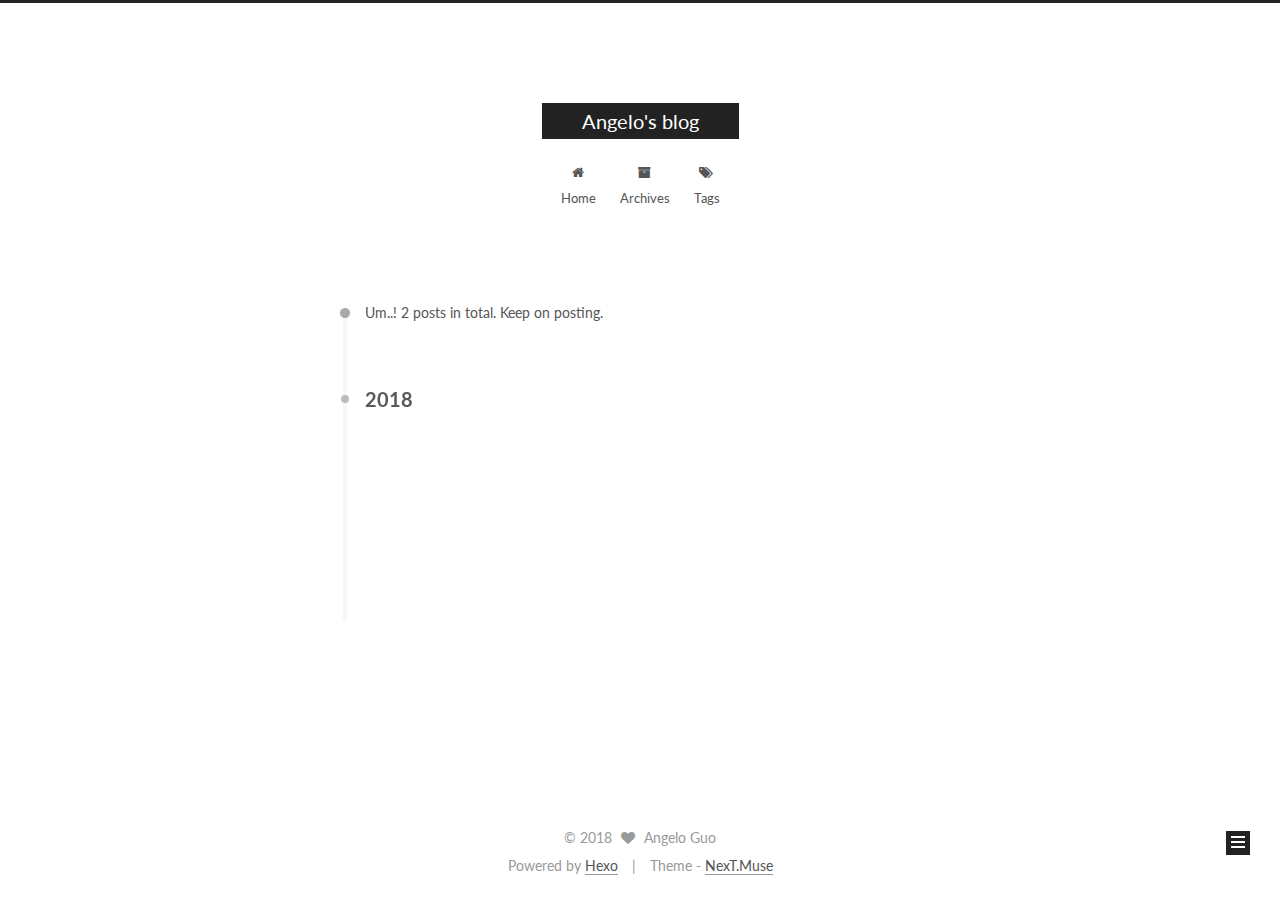
==== commit c20f8587: "Site updated: 2018-10-29 13:24:32" ====
--- a/archives/index.html
+++ b/archives/index.html
@@ -95,12 +95,12 @@
 
 
 <meta property="og:type" content="website">
-<meta property="og:title" content="Hexo">
+<meta property="og:title" content="Angelo&#39;s blog">
 <meta property="og:url" content="http://yoursite.com/archives/index.html">
-<meta property="og:site_name" content="Hexo">
+<meta property="og:site_name" content="Angelo&#39;s blog">
 <meta property="og:locale" content="default">
 <meta name="twitter:card" content="summary">
-<meta name="twitter:title" content="Hexo">
+<meta name="twitter:title" content="Angelo&#39;s blog">
 
 
 
@@ -135,7 +135,7 @@
 
 
 
-  <title>Archive | Hexo</title>
+  <title>Archive | Angelo's blog</title>
   
 
 
@@ -171,7 +171,7 @@
     <div class="custom-logo-site-title">
       <a href="/" class="brand" rel="start">
         <span class="logo-line-before"><i></i></span>
-        <span class="site-title">Hexo</span>
+        <span class="site-title">Angelo's blog</span>
         <span class="logo-line-after"><i></i></span>
       </a>
     </div>
@@ -375,8 +375,8 @@
 
       <section class="site-overview sidebar-panel sidebar-panel-active">
         <div class="site-author motion-element" itemprop="author" itemscope="" itemtype="http://schema.org/Person">
-          <img class="site-author-image" itemprop="image" src="/images/avatar.gif" alt="John Doe">
-          <p class="site-author-name" itemprop="name">John Doe</p>
+          <img class="site-author-image" itemprop="image" src="/images/avatar.gif" alt="Angelo Guo">
+          <p class="site-author-name" itemprop="name">Angelo Guo</p>
            
               <p class="site-description motion-element" itemprop="description"></p>
           
@@ -436,7 +436,7 @@
   <span class="with-love">
     <i class="fa fa-heart"></i>
   </span>
-  <span class="author" itemprop="copyrightHolder">John Doe</span>
+  <span class="author" itemprop="copyrightHolder">Angelo Guo</span>
 </div>
 
 
--- a/css/main.css
+++ b/css/main.css
@@ -1807,7 +1807,7 @@
   width: 4px;
   height: 4px;
   border-radius: 50%;
-  background: #0b8cff;
+  background: #542d3b;
 }
 .links-of-blogroll {
   font-size: 13px;
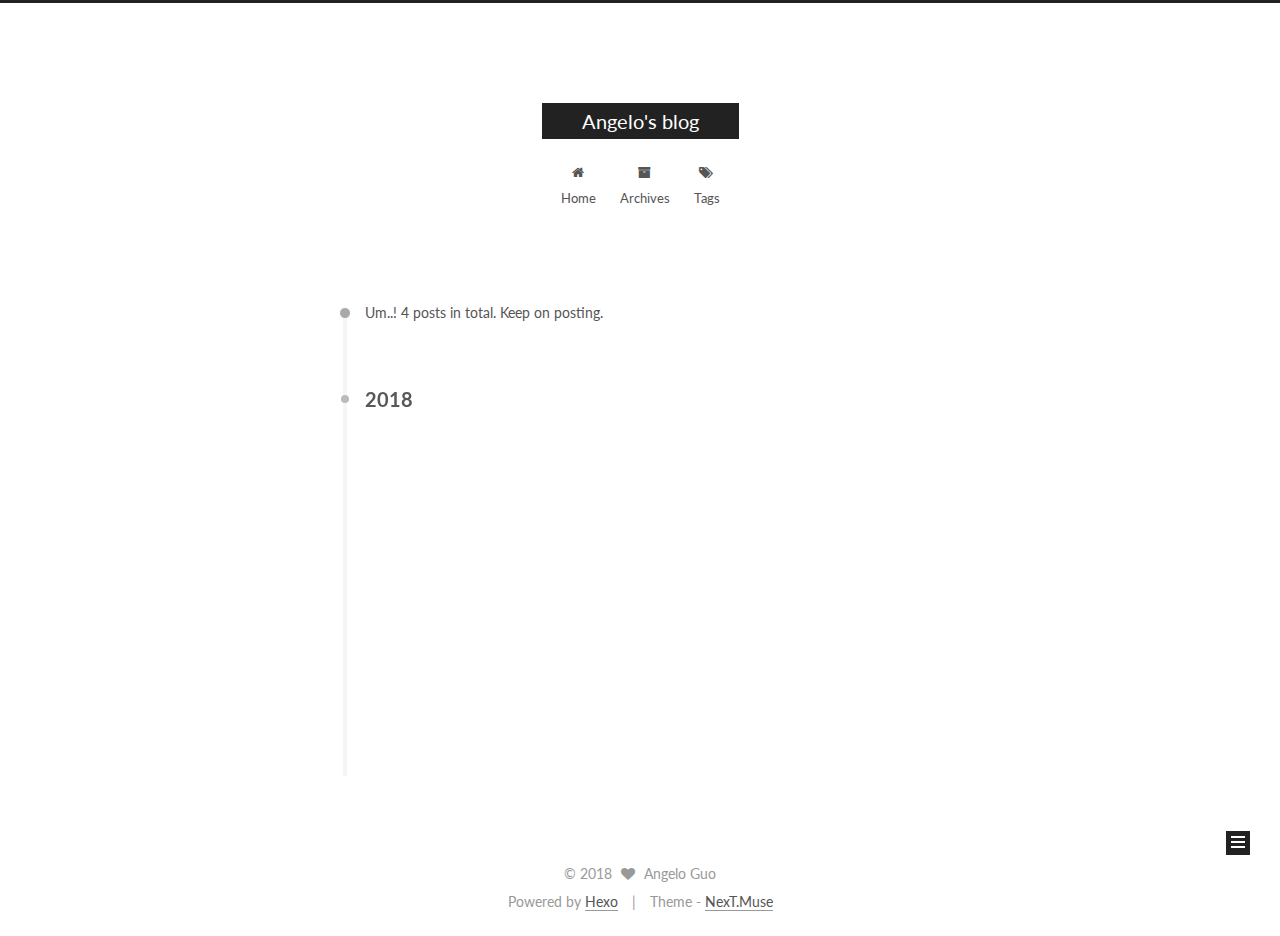
==== commit 0f9593ff: "Site updated: 2018-11-12 12:06:00" ====
--- a/archives/index.html
+++ b/archives/index.html
@@ -257,7 +257,7 @@
         
           
         
-        Um..! 2 posts in total. Keep on posting.
+        Um..! 4 posts in total. Keep on posting.
       </span>
 
       
@@ -271,6 +271,76 @@
           <div class="collection-title">
             <h2 class="archive-year motion-element" id="archive-year-2018">2018</h2>
           </div>
+        
+        
+
+        
+
+  <article class="post post-type-normal" itemscope="" itemtype="http://schema.org/Article">
+    <header class="post-header">
+
+      <h2 class="post-title">
+        
+            <a class="post-title-link" href="/2018/10/29/SSH/" itemprop="url">
+              
+                <span itemprop="name">设置Github使用SSH连接 </span>
+              
+            </a>
+        
+      </h2>
+
+      <div class="post-meta">
+        <time class="post-time" itemprop="dateCreated" datetime="2018-10-29T15:16:52+08:00" content="2018-10-29">
+          10-29
+        </time>
+      </div>
+
+    </header>
+  </article>
+
+
+
+      
+
+        
+        
+        
+
+        
+        
+
+        
+
+  <article class="post post-type-normal" itemscope="" itemtype="http://schema.org/Article">
+    <header class="post-header">
+
+      <h2 class="post-title">
+        
+            <a class="post-title-link" href="/2018/10/29/Github-Pages-Hexo-配置汇总/" itemprop="url">
+              
+                <span itemprop="name">Github Pages + Hexo 安装配置汇总</span>
+              
+            </a>
+        
+      </h2>
+
+      <div class="post-meta">
+        <time class="post-time" itemprop="dateCreated" datetime="2018-10-29T14:29:33+08:00" content="2018-10-29">
+          10-29
+        </time>
+      </div>
+
+    </header>
+  </article>
+
+
+
+      
+
+        
+        
+        
+
         
         
 
@@ -386,7 +456,7 @@
           
             <div class="site-state-item site-state-posts">
               <a href="/archives/">
-                <span class="site-state-item-count">2</span>
+                <span class="site-state-item-count">4</span>
                 <span class="site-state-item-name">posts</span>
               </a>
             </div>
--- a/css/main.css
+++ b/css/main.css
@@ -1807,7 +1807,7 @@
   width: 4px;
   height: 4px;
   border-radius: 50%;
-  background: #542d3b;
+  background: #ff3c87;
 }
 .links-of-blogroll {
   font-size: 13px;
